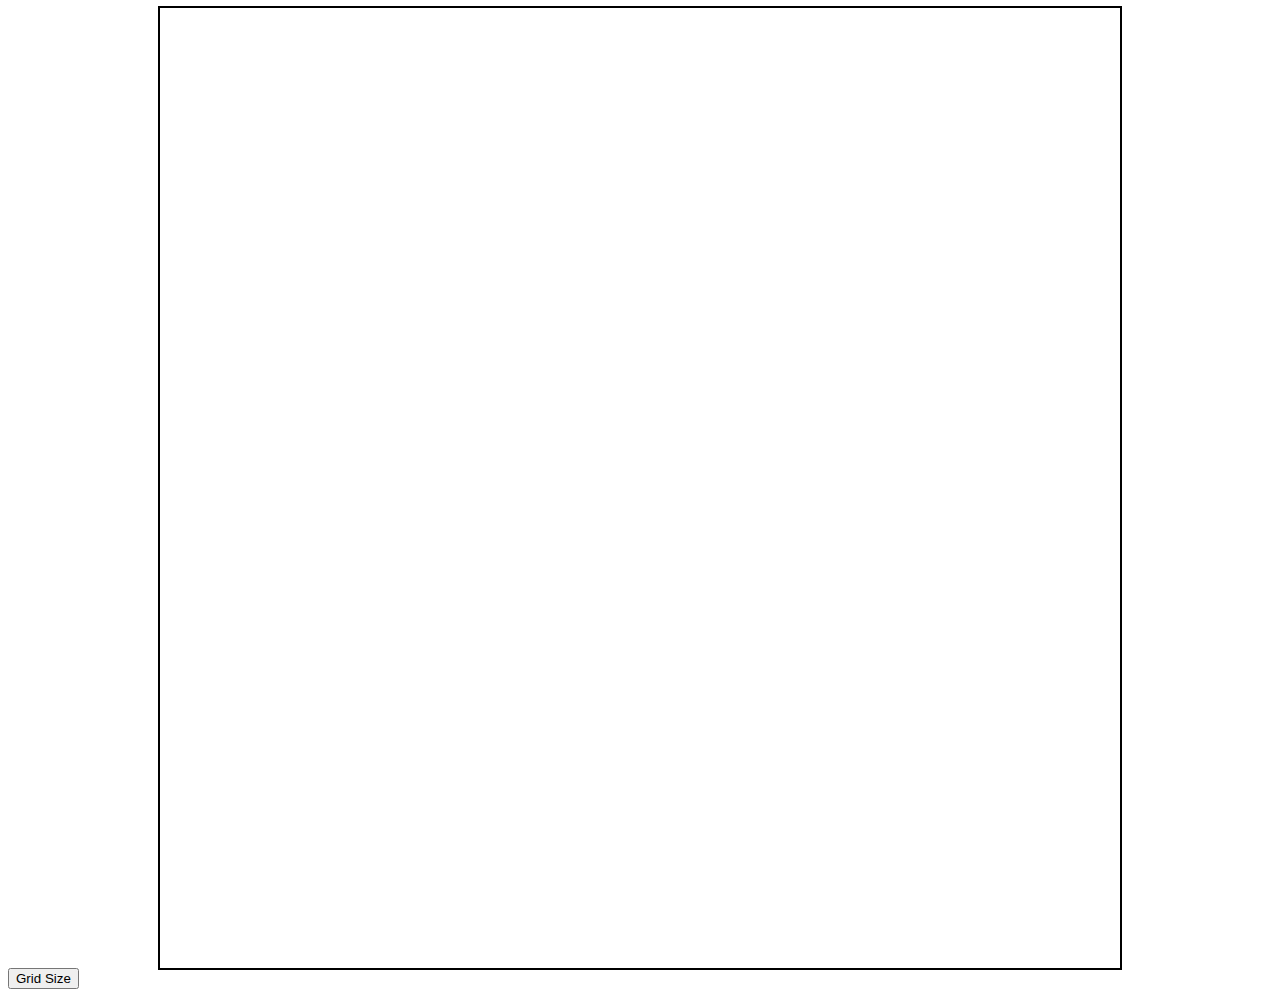
==== index.html @ 167eb4a1 "Create grid container" ====
<!DOCTYPE html>
<html lang="en">
  <head>
    <meta charset="UTF-8" />
    <meta http-equiv="X-UA-Compatible" content="IE=edge" />
    <meta name="viewport" content="width=device-width, initial-scale=1.0" />
    <title>Document</title>
    <link rel="stylesheet" href="style.css" />
  </head>

  <body>
    <div id="container"></div>

    <button id="ask">Grid Size</button>
    <script src="sketch.js"></script>
  </body>
</html>
---- style.css ----
#container{
    display: grid;
  margin: auto;
    border: 1px solid;
  font-size: 0;
    width: 960px;
    height: 960px;
    border: none; 
    padding: 0;
    outline: 2px solid #000;

}

grid{
    background-color: white;
 margin: 0;
 padding:0;
 border: none;

display: inline-block;

}
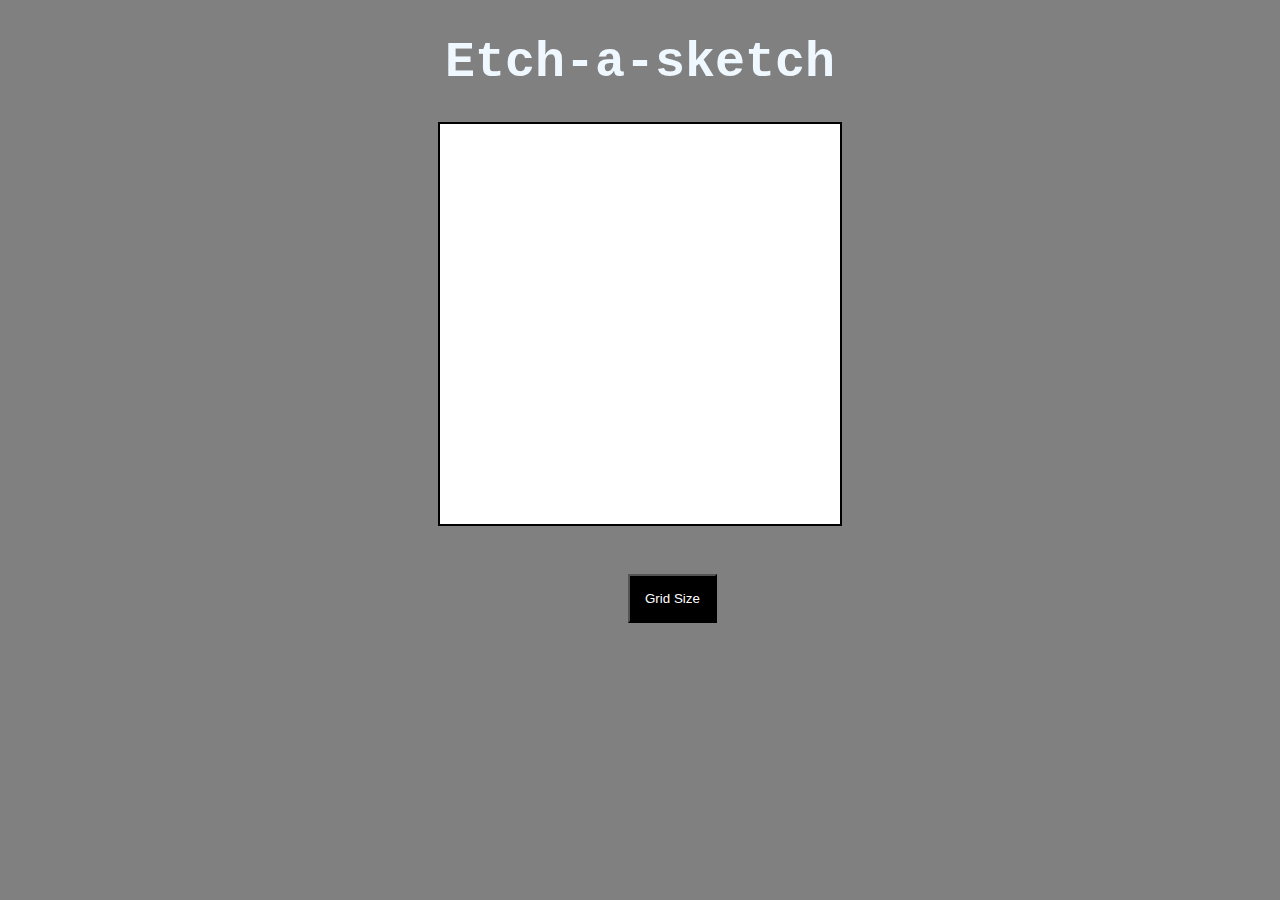
==== commit 04047d46: "Add background colour and center items." ====
--- a/index.html
+++ b/index.html
@@ -9,6 +9,7 @@
   </head>
 
   <body>
+    <h1>Etch-a-sketch</h1>
     <div id="container"></div>
 
     <button id="ask">Grid Size</button>
--- a/style.css
+++ b/style.css
@@ -3,12 +3,11 @@
   margin: auto;
     border: 1px solid;
   font-size: 0;
-    width: 960px;
-    height: 960px;
+    width: 400px;
+    height: 400px;
     border: none; 
     padding: 0;
     outline: 2px solid #000;
-
 }
 
 grid{
@@ -21,3 +20,23 @@
 
 }
 
+body{
+  background-color: gray;
+ 
+}
+
+h1{
+  color: aliceblue;
+  font-family: 'Courier New', Courier, monospace;
+  display: flex;
+  justify-content: center;
+  font-size: 50px;
+}
+
+#ask{
+  margin-top: 50px;
+  background-color: black;
+  color: white;
+padding: 15px;
+margin-left: 620px;
+}